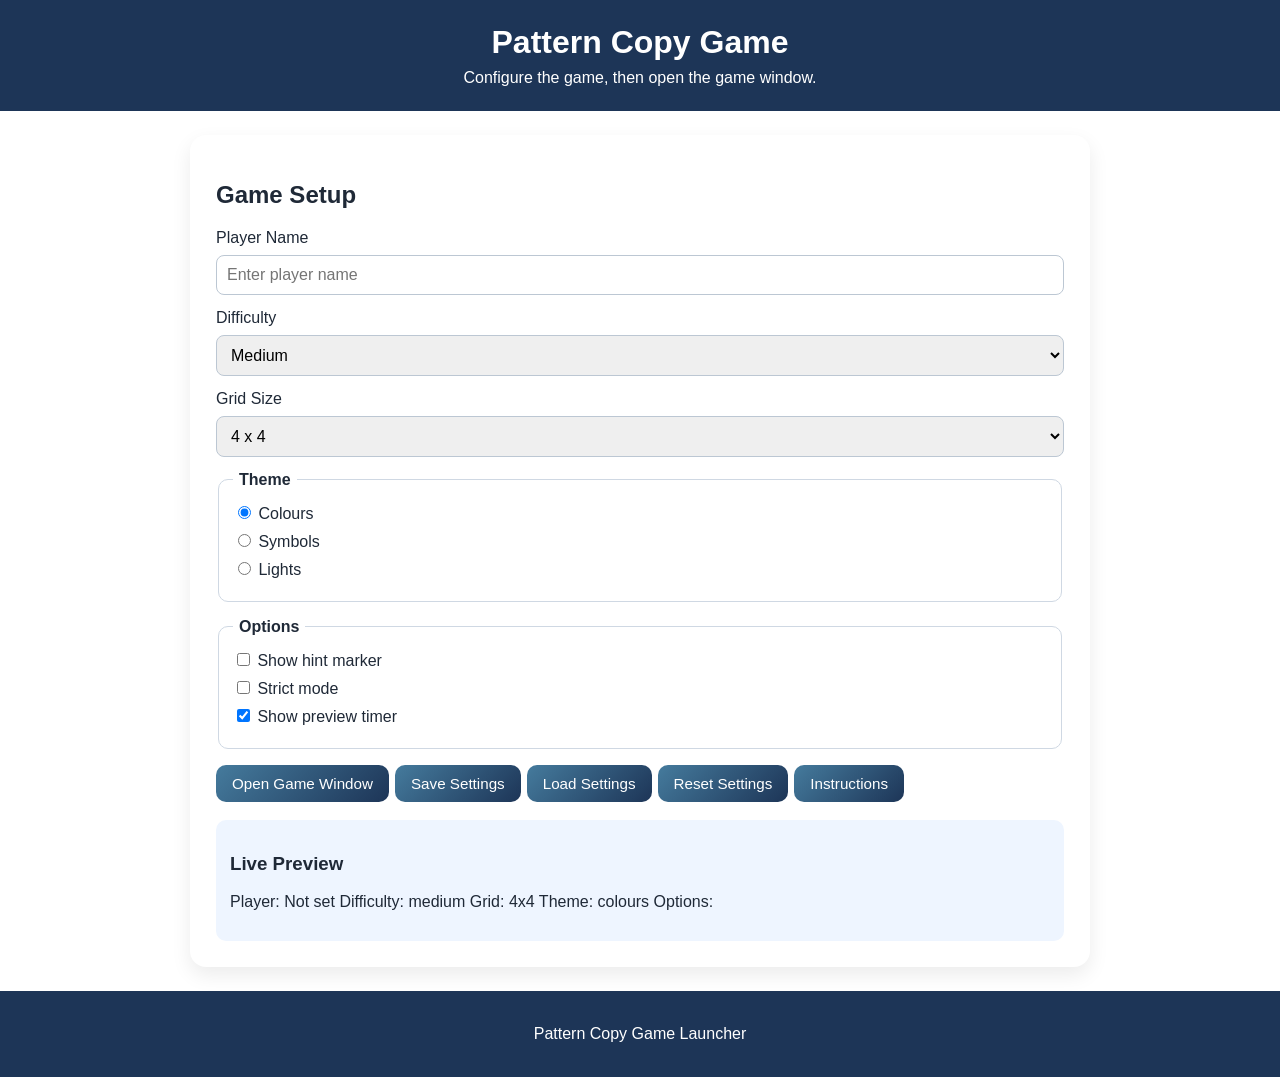
==== index.html @ 0e87352e "Add files via upload" ====
<!doctype html>
<html lang="en">
  <head>
    <meta charset="UTF-8" />
    <meta name="viewport" content="width=device-width, initial-scale=1.0" />
    <title>Pattern Copy Game Launcher</title>
    <link rel="stylesheet" href="styles.css" />
  </head>
  <body>
    <header class="page-header">
      <h1>Pattern Copy Game</h1>
      <p>Configure the game, then open the game window.</p>
    </header>

    <main class="container">
      <section class="card">
        <h2>Game Setup</h2>

        <form id="setupForm">
          <div class="form-row">
            <label for="playerName">Player Name</label>
            <input
              type="text"
              id="playerName"
              name="playerName"
              maxlength="20"
              placeholder="Enter player name"
            />
          </div>

          <div class="form-row">
            <label for="difficulty">Difficulty</label>
            <select id="difficulty" name="difficulty">
              <option value="easy">Easy</option>
              <option value="medium" selected>Medium</option>
              <option value="hard">Hard</option>
            </select>
          </div>

          <div class="form-row">
            <label for="gridSize">Grid Size</label>
            <select id="gridSize" name="gridSize">
              <option value="3">3 x 3</option>
              <option value="4" selected>4 x 4</option>
              <option value="5">5 x 5</option>
            </select>
          </div>

          <fieldset>
            <legend>Theme</legend>

            <label class="option-line">
              <input type="radio" name="theme" value="colours" checked />
              Colours
            </label>

            <label class="option-line">
              <input type="radio" name="theme" value="symbols" />
              Symbols
            </label>

            <label class="option-line">
              <input type="radio" name="theme" value="lights" />
              Lights
            </label>
          </fieldset>

          <fieldset>
            <legend>Options</legend>

            <label class="option-line">
              <input type="checkbox" id="showHints" />
              Show hint marker
            </label>

            <label class="option-line">
              <input type="checkbox" id="strictMode" />
              Strict mode
            </label>

            <label class="option-line">
              <input type="checkbox" id="showPreviewTime" checked />
              Show preview timer
            </label>
          </fieldset>

          <div class="button-row">
            <button type="button" id="openGameBtn">Open Game Window</button>
            <button type="button" id="saveSettingsBtn">Save Settings</button>
            <button type="button" id="loadSettingsBtn">Load Settings</button>
            <button type="button" id="resetSettingsBtn">Reset Settings</button>
            <button type="button" id="instructionsBtn">Instructions</button>
          </div>
        </form>

        <div class="preview-box">
          <h3>Live Preview</h3>
          <p id="previewText">No settings selected yet.</p>
        </div>
      </section>
    </main>

    <footer class="page-footer">
      <p>Pattern Copy Game Launcher</p>
    </footer>

    <script src="launcher.js"></script>
  </body>
</html>
---- styles.css ----
* {
    box-sizing: border-box;
}

body {
    margin: 0;
    font-family: "Segoe UI", Arial, sans-serif;
    background-color: linear-gradient(135deg, #eef4fb, #dbeafe);
    color: #1f2937;
}

.page-header {
    text-align: center;
    background-color: #1d3557;
    color: white;
    padding: 24px 16px;
}

.page-header h1 {
    margin: 0 0 8px 0;
}

.page-header p {
    margin: 0;
}

.container {
    width: min(900px, 95%);
    margin: 24px auto;
}

.game-window-wrap {
    width: min(1000px, 96%);
    margin: 10px auto;
}

.card {
    background-color: white;
    border-radius: 16px;
    padding: 26px;
    margin-bottom: 14px;
    box-shadow: 0 8px 20px rgba(0, 0, 0, 0.08);
    transition: transform 0.15s ease, box-shadow 0.15s ease;
}

.form-row {
    display: grid;
    gap: 8px;
    margin-bottom: 14px;
}

.form-row input,
.form-row select {
    padding: 10px;
    border: 1px solid #bcc7d3;
    border-radius: 8px;
    font-size: 1rem;
}

fieldset {
    border: 1px solid #cfd8e3;
    border-radius: 10px;
    margin-bottom: 16px;
    padding: 14px;
}

legend {
    font-weight: bold;
    padding: 0 6px;
}

.option-line {
    display: block;
    margin-bottom: 8px;
}

.button-row {
    display: flex;
    flex-wrap: wrap;
    gap: 6px;
}

button {
    padding: 10px 16px;
    border: none;
    border-radius: 10px;
    background: linear-gradient(135deg, #457b9d, #1d3557);
    color: white;
    cursor: pointer;
    font-size: 0.95rem;
    transition: 0.2s ease;
}

button:hover {
    transform: scale(1.05);
    background: linear-gradient(135deg, #5a93b8, #274c77);
}

button:active {
    transform: scale(0.98);
}

button:disabled {
    background: #9aa9b5;
    cursor: not-allowed;
}

.preview-box {
    margin-top: 18px;
    background-color: #eef5ff;
    border-radius: 10px;
    padding: 14px;
}

.stats-grid {
    display: grid;
    gap: 12px;
}

.game-stats-grid {
    grid-template-columns: repeat(3, 1fr);
}

.stat-box {
    background: linear-gradient(145deg, #edf2f7, #e2e8f0);
    border-radius: 10px;
    padding: 12px;
    text-align: center;
}

.label {
    display: block;
    font-size: 0.85rem;
    color: #4b5563;
    margin-bottom: 4px;
}

.rule-area {
    min-height: 54px;
    background: #fff7d6;
    border: 1px solid #ecd98b;
    border-radius: 10px;
    padding: 14px;
    margin-bottom: 14px;
    font-weight: bold;
}

#timerBarContainer {
    width: 100%;
    height: 10px;
    background: #e5e7eb;
    border-radius: 6px;
    overflow: hidden;
    margin-bottom: 10px;
}

#timerBar {
    height: 100%;
    width: 100%;
    background: #3b82f6;
    transition: width 0.2s linear;
}

.grid-area {
    display: grid;
    justify-content: center;
    gap: 6px;
    padding: 8px;
}

.pattern-cell {
    width: clamp(45px, 8vw, 70px);
    height: clamp(45px, 8vw, 70px);
    border-radius: 12px;
    border: 2px solid #c7d2e0;
    display: grid;
    place-items: center;
    font-size: 1.2rem;
    font-weight: bold;
    cursor: pointer;
    user-select: none;
    background: linear-gradient(145deg, #f8fafc, #e2e8f0);
    transition: all 0.2s ease;
}

.pattern-cell:hover {
    transform: scale(1.05);
    border-color: #457b9d;
}

.pattern-cell.preview {
    outline: 4px solid #fbbf24;
    transform: scale(1.08);
}

.pattern-cell.hint {
    outline: 2px dashed #fbbf24;
}

.pattern-cell.selected {
    background: linear-gradient(145deg, #93c5fd, #60a5fa);
    border-color: #2563eb;
}

.pattern-cell.lights.selected {
    background: linear-gradient(145deg, #93c5fd, #60a5fa);
    color: #000;
    border-color: #eab308;
    transform: scale(1.08);
    box-shadow: 0 0 10px #facc15;
}

.pattern-cell.correct {
    background: #86efac;
    border-color: #22c55e;
}

.pattern-cell.lights.correct {
    background: #22c55e;
    color: #000;
    box-shadow: 0 0 12px #22c55e;
    transform: scale(1.1);
}

.pattern-cell.wrong {
    background: #fca5a5;
    border-color: #ef4444;
}

.pattern-cell.lights.wrong {
    background: #ef4444;
    color: #fff;
    box-shadow: 0 0 12px #ef4444;
    transform: scale(1.1);
}

.pattern-cell.symbols {
    font-size: 1.6rem;
}

.pattern-cell.lights {
    background: #222;
    color: white;
    border-radius: 50%;
    transition: 0.2s;
}

.results-area {
    min-height: 90px;
    background: #f1f5f9;
    border-radius: 12px;
    padding: 14px;
}

.message-area {
    min-height: 70px;
    background: linear-gradient(135deg, #0f172a, #1e293b);
    color: #e5eefc;
    border-radius: 12px;
    padding: 14px;
    font-weight: 500;
}

.log-area {
    min-height: 120px;
    max-height: 240px;
    overflow-y: auto;
    background: #111827;
    color: #f9fafb;
    border-radius: 10px;
    padding: 14px;
    white-space: pre-line;
}

.log-entry {
    border-bottom: 1px solid rgba(255, 255, 255, 0.12);
    padding-bottom: 8px;
    margin-bottom: 8px;
}

.page-footer {
    text-align: center;
    padding: 18px;
    background-color: #1d3557;
    color: white;
    margin-top: 24px;
}

@media (max-width: 800px) {
    .game-stats-grid {
        grid-template-columns: 1fr;
    }

    .pattern-cell {
        width: 52px;
        height: 52px;
        font-size: 1.2rem;
    }
}
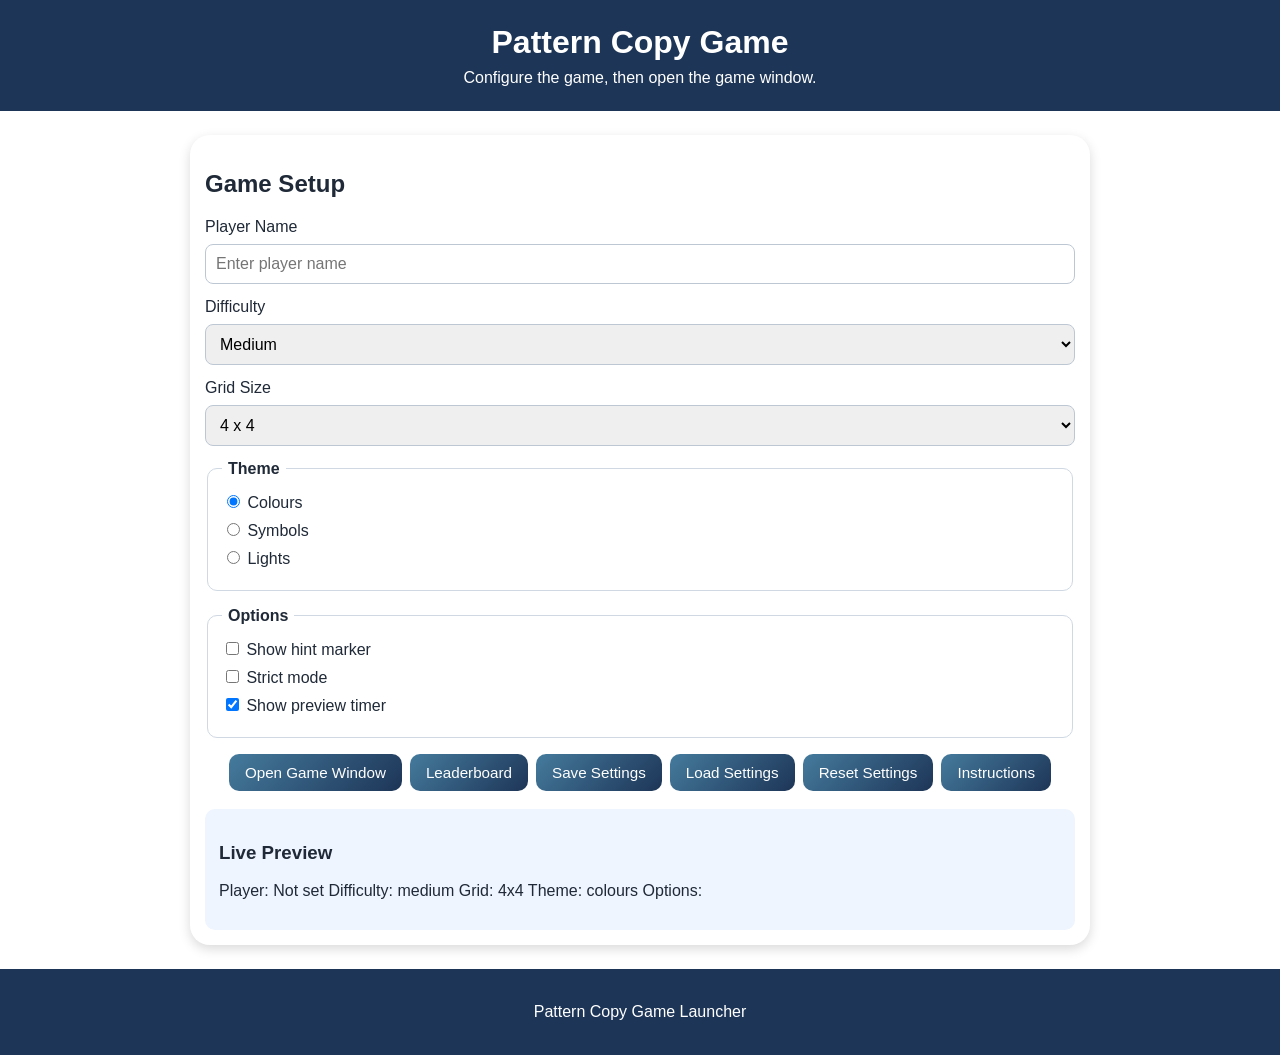
==== commit 7cd04dfb: "Add files via upload Updated SS3 improvements and gameplay polish" ====
--- a/index.html
+++ b/index.html
@@ -86,6 +86,7 @@
 
           <div class="button-row">
             <button type="button" id="openGameBtn">Open Game Window</button>
+            <button type="button" id="leaderboardBtn">Leaderboard</button>
             <button type="button" id="saveSettingsBtn">Save Settings</button>
             <button type="button" id="loadSettingsBtn">Load Settings</button>
             <button type="button" id="resetSettingsBtn">Reset Settings</button>
--- a/styles.css
+++ b/styles.css
@@ -1,299 +1,470 @@
 * {
-    box-sizing: border-box;
+  box-sizing: border-box;
 }
 
 body {
-    margin: 0;
-    font-family: "Segoe UI", Arial, sans-serif;
-    background-color: linear-gradient(135deg, #eef4fb, #dbeafe);
-    color: #1f2937;
+  margin: 0;
+  font-family: Arial, Helvetica, sans-serif;
+  background-color: linear-gradient(135deg, #eef4fb, #dbeafe);
+  color: #1f2937;
 }
 
 .page-header {
-    text-align: center;
-    background-color: #1d3557;
-    color: white;
-    padding: 24px 16px;
+  text-align: center;
+  background-color: #1d3557;
+  color: white;
+  padding: 24px 16px;
 }
 
 .page-header h1 {
-    margin: 0 0 8px 0;
+  margin: 0 0 8px 0;
 }
 
 .page-header p {
-    margin: 0;
+  margin: 0;
 }
 
 .container {
-    width: min(900px, 95%);
-    margin: 24px auto;
+  width: min(900px, 95%);
+  margin: 24px auto;
 }
 
 .game-window-wrap {
-    width: min(1000px, 96%);
-    margin: 10px auto;
+  width: min(900px, 96%);
+  margin: 10px auto;
+  display: flex;
+  flex-direction: column;
+  gap: 12px;
 }
 
 .card {
-    background-color: white;
-    border-radius: 16px;
-    padding: 26px;
-    margin-bottom: 14px;
-    box-shadow: 0 8px 20px rgba(0, 0, 0, 0.08);
-    transition: transform 0.15s ease, box-shadow 0.15s ease;
+  background: rgba(255, 255, 255, 0.12);
+  backdrop-filter: blur(12px);
+  border: 1px solid rgba(255, 255, 255, 0.08);
+  border-radius: 20px;
+  padding: 14px;
+  box-shadow: 0 4px 12px rgba(0, 0, 0, 0.15);
 }
 
 .form-row {
-    display: grid;
-    gap: 8px;
-    margin-bottom: 14px;
+  display: grid;
+  gap: 8px;
+  margin-bottom: 14px;
 }
 
 .form-row input,
 .form-row select {
+  padding: 10px;
+  border: 1px solid #bcc7d3;
+  border-radius: 8px;
+  font-size: 1rem;
+}
+
+fieldset {
+  border: 1px solid #cfd8e3;
+  border-radius: 10px;
+  margin-bottom: 16px;
+  padding: 14px;
+}
+
+legend {
+  font-weight: bold;
+  padding: 0 6px;
+}
+
+.option-line {
+  display: block;
+  margin-bottom: 8px;
+}
+
+.button-row {
+  display: flex;
+  flex-wrap: wrap;
+  gap: 8px;
+  justify-content: center;
+  order: 4;
+}
+
+/*Update*/
+.controls-card {
+  padding-top: 18px;
+  padding-bottom: 18px;
+}
+
+button {
+  padding: 10px 16px;
+  border: none;
+  border-radius: 10px;
+  background: linear-gradient(135deg, #457b9d, #1d3557);
+  color: white;
+  cursor: pointer;
+  font-size: 0.95rem;
+  transition: 0.2s ease;
+  transform-origin: center;
+}
+
+button:hover {
+  transform: scale(1.04);
+  background: linear-gradient(135deg, #5a93b8, #274c77);
+}
+
+button:active {
+  transform: scale(0.98);
+}
+
+button:disabled {
+  background: #9aa9b5;
+  cursor: not-allowed;
+}
+
+.preview-box {
+  margin-top: 18px;
+  background-color: #eef5ff;
+  border-radius: 10px;
+  padding: 14px;
+}
+
+.stats-grid {
+  display: grid;
+  gap: 12px;
+}
+
+.game-stats-grid {
+  grid-template-columns: repeat(3, 1fr);
+}
+
+.stat-box {
+  background: linear-gradient(145deg, #edf2f7, #e2e8f0);
+  border-radius: 10px;
+  padding: 12px;
+  text-align: center;
+}
+
+.label {
+  display: block;
+  font-size: 0.85rem;
+  color: #4b5563;
+  margin-bottom: 4px;
+}
+
+.rule-area {
+  min-height: 54px;
+  background: #fff7d6;
+  border: 1px solid #ecd98b;
+  border-radius: 10px;
+  padding: 14px;
+  margin-bottom: 14px;
+  font-weight: bold;
+}
+
+#timerBarContainer {
+  width: 100%;
+  height: 10px;
+  background: #e5e7eb;
+  border-radius: 6px;
+  overflow: hidden;
+  margin-bottom: 10px;
+}
+
+#timerBar {
+  height: 100%;
+  width: 100%;
+  background: #3b82f6;
+  transition: width 0.2s linear;
+}
+
+.grid-area {
+  display: grid;
+  justify-content: center;
+  align-content: center;
+  margin: 0 auto;
+  gap: 6px;
+  padding: 12px 0;
+  order:3 ;
+}
+
+.pattern-cell {
+  width: clamp(45px, 8vw, 70px);
+  height: clamp(45px, 8vw, 70px);
+  border-radius: 12px;
+  border: 2px solid #c7d2e0;
+  display: grid;
+  place-items: center;
+  font-size: 1.2rem;
+  font-weight: bold;
+  cursor: pointer;
+  user-select: none;
+  background: linear-gradient(145deg, #f8fafc, #e2e8f0);
+  transition: all 0.25s ease, transform 0.25s ease, opacity 0.25s ease; 
+}
+
+.pattern-cell:hover {
+  transform: scale(1.08);
+  border-color: #457b9d;
+  box-shadow: 0 0 14px rgba(69, 123, 157, 0.45);
+}
+
+.pattern-cell.preview {
+  outline: 4px solid #fbbf24;
+  transform: scale(1.08);
+  animation: pulsePreview 0.8s ease-in-out infinite alternate;
+  box-shadow: 0 0 18px rgba(251, 191, 36, 0.8);
+}
+
+@keyframes pulsePreview {
+  from {
+    transform: scale(1);
+    opacity: 0.85;
+  }
+
+  to {
+    transform: scale(1.08);
+    opacity: 1;
+  }
+}
+
+.pattern-cell.hint {
+  outline: 3px dashed #fbbf24;
+  background: rgba(251, 191, 36, 0.2);
+  animation: pulseHint 1s infinite alternate;
+}
+
+@keyframes pulseHint { /*Update*/
+  from {
+    transform: scale(1);
+  }
+
+  to {
+    transform: scale(1.06);
+  }
+}
+
+.pattern-cell.selected {
+  background: linear-gradient(145deg, #93c5fd, #60a5fa);
+  border-color: #2563eb;
+  animation: tilePop 0.2s ease;
+}
+
+@keyframes tilePop {
+  0% {
+    transform: scale(0.9s);
+  }
+
+  50% {
+    transform: scale(1.12);
+  }
+
+  100% {
+    transform: scale(1);
+  }
+}
+
+@keyframes shake {
+  0% {
+    transform: translateX(0);
+  }
+  20% {
+    transform: translateX(-6px);
+  }
+  40% {
+    transform: translateX(6px);
+  }
+  60% {
+    transform: translateX(-6px);
+  }
+  80% {
+    transform: translateX(6px);
+  }
+  100% {
+    transform: translateX(0);
+  }
+}
+
+.pattern-cell.lights.selected {
+  background: linear-gradient(145deg, #93c5fd, #60a5fa);
+  color: #000;
+  border-color: #eab308;
+  transform: scale(1.08);
+  box-shadow: 0 0 10px #facc15;
+}
+
+.pattern-cell.correct {
+  background: #86efac;
+  border-color: #22c55e;
+}
+
+.pattern-cell.lights.correct {
+  background: #22c55e;
+  color: #000;
+  box-shadow: 0 0 12px #22c55e;
+  transform: scale(1.1);
+}
+
+.pattern-cell.wrong {
+  background: #fca5a5;
+  border-color: #ef4444;
+}
+
+.pattern-cell.lights.wrong {
+  background: #ef4444;
+  color: #fff;
+  box-shadow: 0 0 12px #ef4444;
+  transform: scale(1.1);
+}
+
+.pattern-cell.symbols {
+  font-size: 1.6rem;
+}
+
+.pattern-cell.lights {
+  background: #222;
+  color: white;
+  border-radius: 50%;
+  transition: 0.2s;
+}
+
+.results-area {
+  min-height: 90px;
+  background: #f1f5f9;
+  border-radius: 12px;
+  padding: 14px;
+}
+
+.message-area {
+  min-height: 70px;
+  background: linear-gradient(135deg, #0f172a, #1e293b);
+  color: #e5eefc;
+  border-radius: 12px;
+  padding: 14px;
+  font-weight: 500;
+  font-size: 1.05rem;
+  text-align: center;
+}
+
+.log-area {
+  min-height: 120px;
+  max-height: 240px;
+  overflow-y: auto;
+  background: #111827;
+  color: #f9fafb;
+  border-radius: 10px;
+  padding: 14px;
+  white-space: pre-line;
+}
+
+.log-entry {
+  border-bottom: 1px solid rgba(255, 255, 255, 0.12);
+  padding-bottom: 8px;
+  margin-bottom: 8px;
+}
+
+.page-footer {
+  text-align: center;
+  padding: 18px;
+  background-color: #1d3557;
+  color: white;
+  margin-top: 24px;
+}
+
+/* Change 3: Improved mobile responsiveness */
+@media (max-width: 800px) {
+  .game-stats-grid {
+    grid-template-columns: 1fr;
+  }
+
+  .pattern-cell {
+    width: 54px;
+    height: 54px;
+    font-size: 1.2rem;
+  }
+
+  .button-row {
+    display: grid;
+    grid-template-columns: 1fr 1fr;
+    gap: 8px;
+  }
+
+  button {
+    width: 100%;
+    padding: 14px;
+    font-size: 1rem;
+  }
+
+  .container,
+  .game-window-wrap {
+    width: 100%;
+    margin: 8px auto;
+    padding: 0 10px;
+  }
+
+  .card {
+    padding: 12px;
+    border-radius: 16px;
+  }
+
+  .page-header h1{
+    font-size: 1.5rem;
+  }
+
+  .page-header p {
+    font-size: 0.9rem;
+  }
+
+  .page-header {
+    padding: 16px 10px;
+  }
+
+  .results-area,
+  .log-area {
     padding: 10px;
-    border: 1px solid #bcc7d3;
-    border-radius: 8px;
-    font-size: 1rem;
-}
-
-fieldset {
-    border: 1px solid #cfd8e3;
-    border-radius: 10px;
-    margin-bottom: 16px;
-    padding: 14px;
-}
-
-legend {
-    font-weight: bold;
-    padding: 0 6px;
-}
-
-.option-line {
-    display: block;
-    margin-bottom: 8px;
-}
-
-.button-row {
+    font-size: 0.9rem;
+  }
+
+  .grid-area {
+    gap: 4px;
+    justify-content: center;
+  }
+
+  .message-area {
+    font-size: 0.95rem;
+    padding: 12px;
+  }
+}
+/* End Change 3 */
+
+/* Change 5: Styled game over modal */
+.game-over-modal {
+    position: fixed;
+    inset: 0;
+    background: rgba(0,0,0,0.7);
     display: flex;
-    flex-wrap: wrap;
-    gap: 6px;
-}
-
-button {
-    padding: 10px 16px;
-    border: none;
-    border-radius: 10px;
-    background: linear-gradient(135deg, #457b9d, #1d3557);
-    color: white;
-    cursor: pointer;
-    font-size: 0.95rem;
-    transition: 0.2s ease;
-}
-
-button:hover {
-    transform: scale(1.05);
-    background: linear-gradient(135deg, #5a93b8, #274c77);
-}
-
-button:active {
-    transform: scale(0.98);
-}
-
-button:disabled {
-    background: #9aa9b5;
-    cursor: not-allowed;
-}
-
-.preview-box {
-    margin-top: 18px;
-    background-color: #eef5ff;
-    border-radius: 10px;
-    padding: 14px;
-}
-
-.stats-grid {
-    display: grid;
-    gap: 12px;
-}
-
-.game-stats-grid {
-    grid-template-columns: repeat(3, 1fr);
-}
-
-.stat-box {
-    background: linear-gradient(145deg, #edf2f7, #e2e8f0);
-    border-radius: 10px;
-    padding: 12px;
+    justify-content: center;
+    align-items: center;
+    z-index: 999;
+}
+
+.game-over-content {
+    background: white;
+    padding: 32px;
+    border-radius: 18px;
     text-align: center;
-}
-
-.label {
-    display: block;
-    font-size: 0.85rem;
-    color: #4b5563;
-    margin-bottom: 4px;
-}
-
-.rule-area {
-    min-height: 54px;
-    background: #fff7d6;
-    border: 1px solid #ecd98b;
-    border-radius: 10px;
-    padding: 14px;
-    margin-bottom: 14px;
-    font-weight: bold;
-}
-
-#timerBarContainer {
-    width: 100%;
-    height: 10px;
-    background: #e5e7eb;
-    border-radius: 6px;
-    overflow: hidden;
-    margin-bottom: 10px;
-}
-
-#timerBar {
-    height: 100%;
-    width: 100%;
-    background: #3b82f6;
-    transition: width 0.2s linear;
-}
-
-.grid-area {
-    display: grid;
-    justify-content: center;
-    gap: 6px;
-    padding: 8px;
-}
-
-.pattern-cell {
-    width: clamp(45px, 8vw, 70px);
-    height: clamp(45px, 8vw, 70px);
-    border-radius: 12px;
-    border: 2px solid #c7d2e0;
-    display: grid;
-    place-items: center;
-    font-size: 1.2rem;
-    font-weight: bold;
-    cursor: pointer;
-    user-select: none;
-    background: linear-gradient(145deg, #f8fafc, #e2e8f0);
-    transition: all 0.2s ease;
-}
-
-.pattern-cell:hover {
-    transform: scale(1.05);
-    border-color: #457b9d;
-}
-
-.pattern-cell.preview {
-    outline: 4px solid #fbbf24;
-    transform: scale(1.08);
-}
-
-.pattern-cell.hint {
-    outline: 2px dashed #fbbf24;
-}
-
-.pattern-cell.selected {
-    background: linear-gradient(145deg, #93c5fd, #60a5fa);
-    border-color: #2563eb;
-}
-
-.pattern-cell.lights.selected {
-    background: linear-gradient(145deg, #93c5fd, #60a5fa);
-    color: #000;
-    border-color: #eab308;
-    transform: scale(1.08);
-    box-shadow: 0 0 10px #facc15;
-}
-
-.pattern-cell.correct {
-    background: #86efac;
-    border-color: #22c55e;
-}
-
-.pattern-cell.lights.correct {
-    background: #22c55e;
-    color: #000;
-    box-shadow: 0 0 12px #22c55e;
-    transform: scale(1.1);
-}
-
-.pattern-cell.wrong {
-    background: #fca5a5;
-    border-color: #ef4444;
-}
-
-.pattern-cell.lights.wrong {
-    background: #ef4444;
-    color: #fff;
-    box-shadow: 0 0 12px #ef4444;
-    transform: scale(1.1);
-}
-
-.pattern-cell.symbols {
-    font-size: 1.6rem;
-}
-
-.pattern-cell.lights {
-    background: #222;
-    color: white;
-    border-radius: 50%;
-    transition: 0.2s;
-}
-
-.results-area {
-    min-height: 90px;
-    background: #f1f5f9;
-    border-radius: 12px;
-    padding: 14px;
-}
-
-.message-area {
-    min-height: 70px;
-    background: linear-gradient(135deg, #0f172a, #1e293b);
-    color: #e5eefc;
-    border-radius: 12px;
-    padding: 14px;
-    font-weight: 500;
-}
-
-.log-area {
-    min-height: 120px;
-    max-height: 240px;
-    overflow-y: auto;
-    background: #111827;
-    color: #f9fafb;
-    border-radius: 10px;
-    padding: 14px;
-    white-space: pre-line;
-}
-
-.log-entry {
-    border-bottom: 1px solid rgba(255, 255, 255, 0.12);
-    padding-bottom: 8px;
-    margin-bottom: 8px;
-}
-
-.page-footer {
-    text-align: center;
-    padding: 18px;
-    background-color: #1d3557;
-    color: white;
-    margin-top: 24px;
-}
-
-@media (max-width: 800px) {
-    .game-stats-grid {
-        grid-template-columns: 1fr;
-    }
-
-    .pattern-cell {
-        width: 52px;
-        height: 52px;
-        font-size: 1.2rem;
-    }
+    width: min(400px, 90%);
+    animation: fadeInUp 0.3s ease;
+    box-shadow: 0 10px 30px rgba(0,0,0,0.25);
+}
+
+.game-over-content h2{
+    margin-top: 0;
+    font-size: 2rem;
+    color: #ef4444;
+}
+
+.game-over-content p{
+    margin: 12px 0;
+    font-size: 1.05rem;
+}
+/* End Change 5 */
+
+.hidden {
+    display: none;
 }
